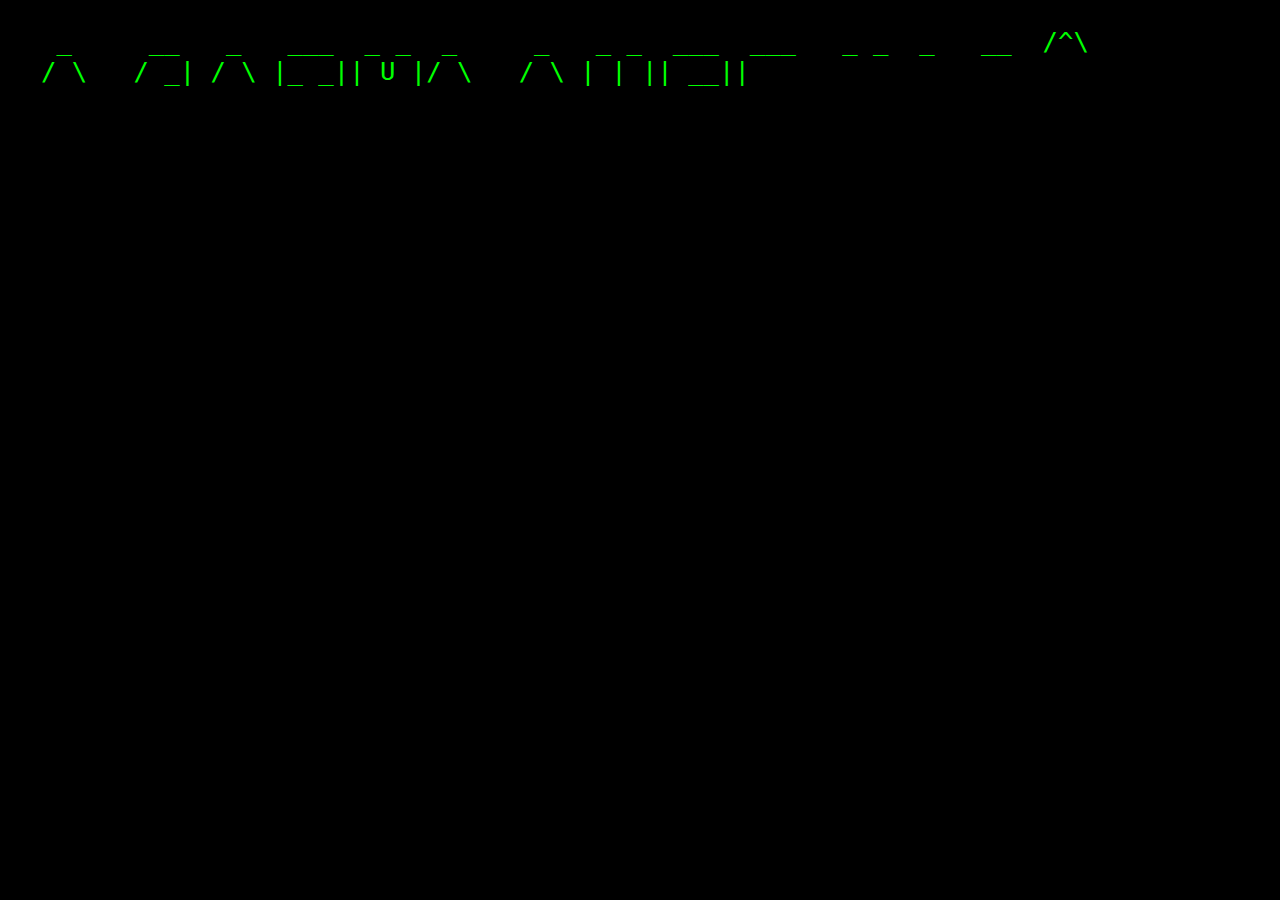
==== index.html @ fd61f999 "refactory" ====
<html>
    <head>
        <script type="text/javascript" src="js/commands.js"></script>
        <script type="text/javascript" src="js/questions.js"></script>
        <script type="text/javascript" src="js/answers.js"></script>
        <script type="text/javascript" src="js/genericMessages.js"></script>
        <script type="text/javascript" src="js/writer.js"></script>
        <style type="text/css">
            @import url("css/default.css");
        </style>
    </head>
    <body>
        <div id="console"></div>
        <form onsubmit="return readCommand();">
            <label for="message">
                <input id="message" type="text" autocomplete="off"/>
            </label>
        </form>
    </body>
</html>
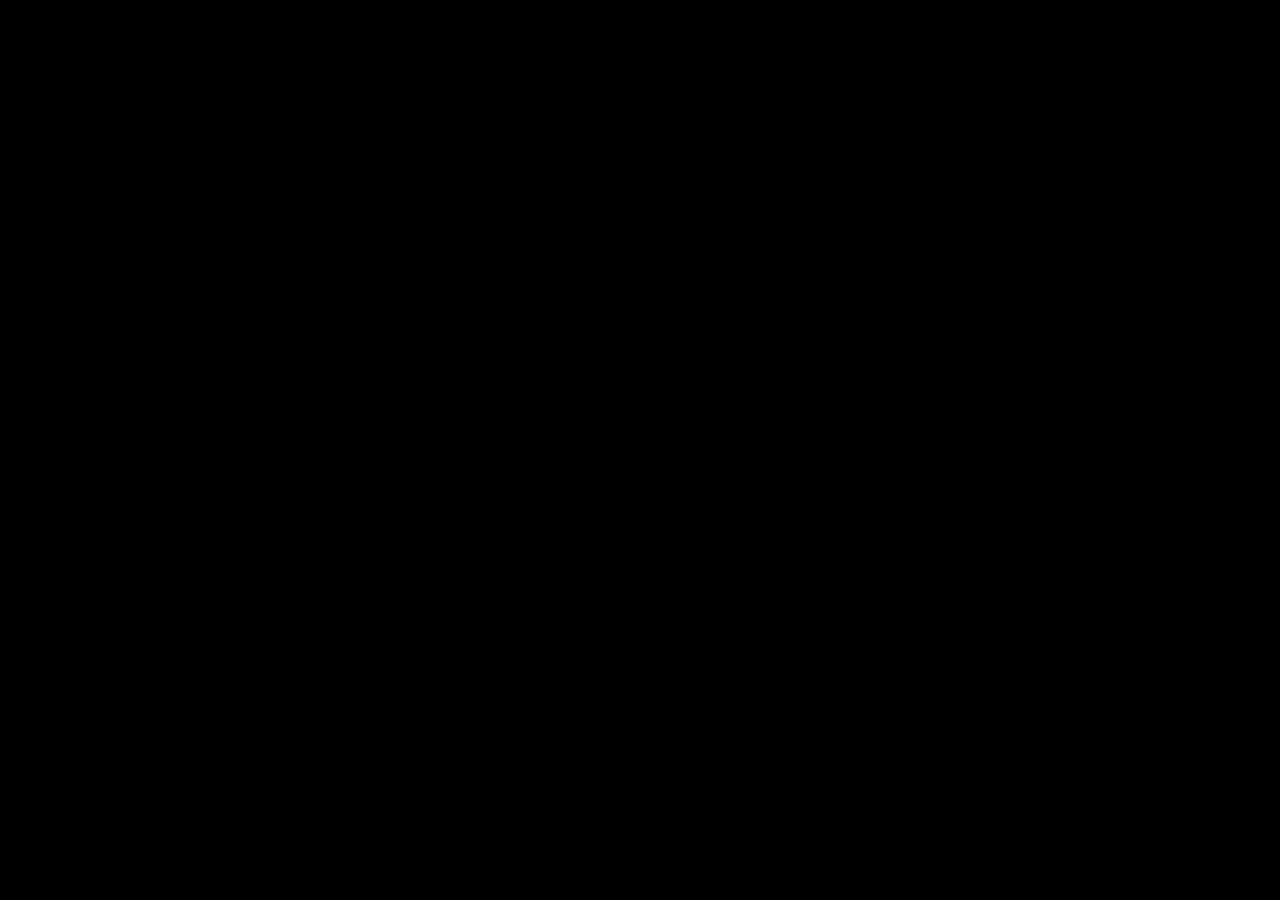
==== commit 15b33d4c: "Merge pull request #1 from GeraldoSilva/refactory" ====
--- a/index.html
+++ b/index.html
@@ -1,5 +1,6 @@
 <html>
     <head>
+        <script type="text/javascript" src="js/config.js"></script>
         <script type="text/javascript" src="js/commands.js"></script>
         <script type="text/javascript" src="js/questions.js"></script>
         <script type="text/javascript" src="js/answers.js"></script>
